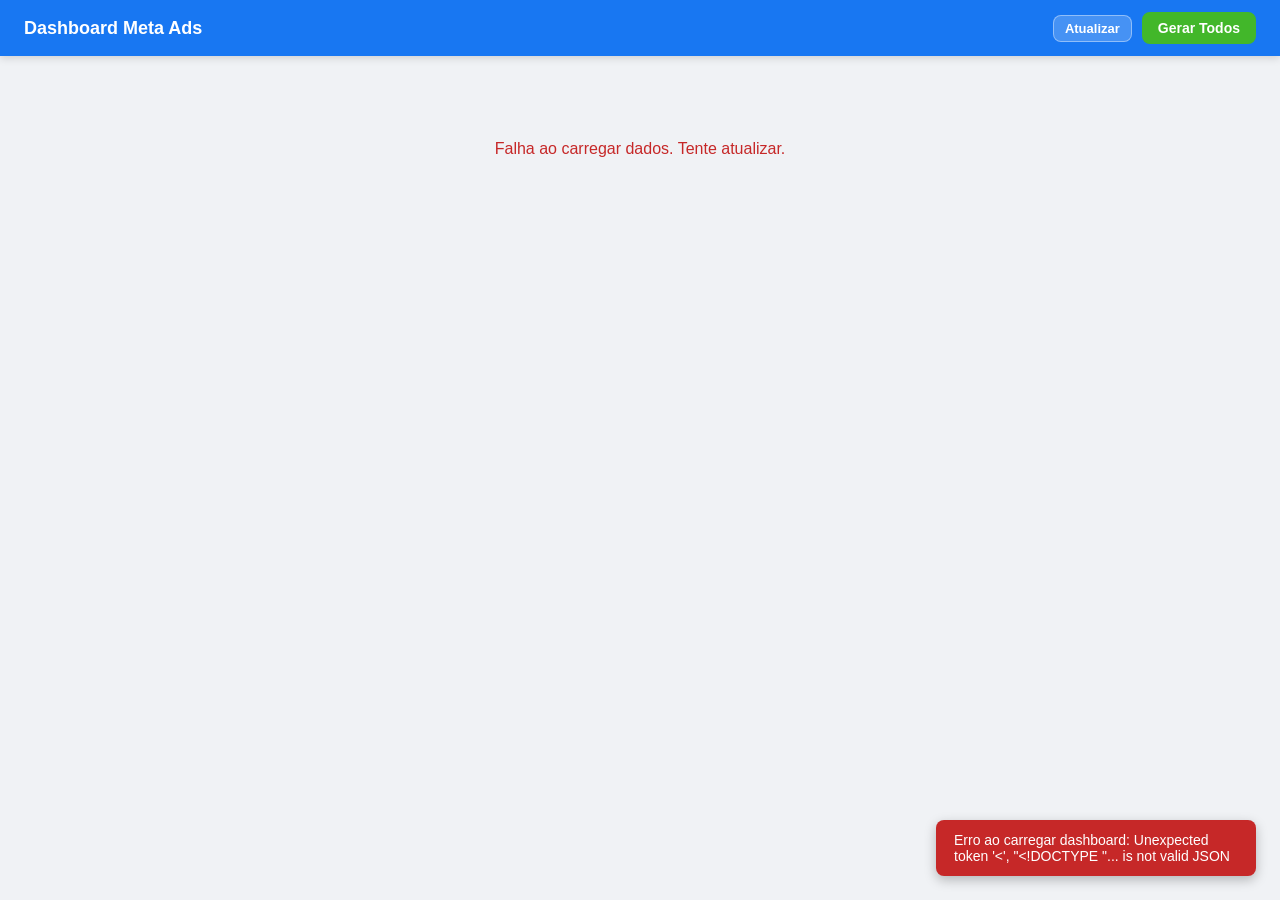
==== templates/index.html @ 82380cd3 "Add monitoring dashboard with client cards, balance tracking and weekly metrics Transforms the simpl" ====
<!DOCTYPE html>
<html lang="pt-BR">
<head>
  <meta charset="UTF-8">
  <meta name="viewport" content="width=device-width, initial-scale=1.0">
  <title>Dashboard — Relatórios Meta Ads</title>
  <style>
/* ===== Reset & Base ===== */
*, *::before, *::after { box-sizing: border-box; margin: 0; padding: 0; }
body {
  font-family: -apple-system, BlinkMacSystemFont, 'Segoe UI', Roboto, sans-serif;
  background: #F0F2F5;
  color: #1C1E21;
  min-height: 100vh;
}

/* ===== Navbar ===== */
.navbar {
  background: #1877F2;
  color: #fff;
  padding: 0 24px;
  height: 56px;
  display: flex;
  align-items: center;
  justify-content: space-between;
  position: sticky;
  top: 0;
  z-index: 100;
  box-shadow: 0 2px 8px rgba(0,0,0,.15);
}
.navbar .brand { font-size: 18px; font-weight: 700; }
.navbar-actions { display: flex; gap: 10px; align-items: center; }

/* ===== Buttons ===== */
.btn {
  display: inline-flex;
  align-items: center;
  gap: 7px;
  padding: 8px 16px;
  border-radius: 8px;
  font-size: 14px;
  font-weight: 600;
  cursor: pointer;
  border: none;
  transition: all .15s;
  text-decoration: none;
  white-space: nowrap;
}
.btn:disabled { opacity: .5; cursor: not-allowed; }
.btn-primary { background: #1877F2; color: #fff; }
.btn-primary:hover:not(:disabled) { background: #166FE5; }
.btn-success { background: #42B72A; color: #fff; }
.btn-success:hover:not(:disabled) { background: #36A420; }
.btn-outline { background: transparent; color: #1877F2; border: 1.5px solid #1877F2; }
.btn-outline:hover:not(:disabled) { background: #E7F0FD; }
.btn-white { background: rgba(255,255,255,.2); color: #fff; border: 1.5px solid rgba(255,255,255,.4); }
.btn-white:hover:not(:disabled) { background: rgba(255,255,255,.3); }
.btn-sm { padding: 5px 11px; font-size: 13px; }
.btn-block { width: 100%; justify-content: center; }

/* ===== Container ===== */
.container {
  max-width: 1400px;
  margin: 0 auto;
  padding: 24px 20px;
}

/* ===== Summary Bar ===== */
.summary-bar {
  display: flex;
  gap: 16px;
  margin-bottom: 24px;
  flex-wrap: wrap;
}
.summary-item {
  background: #fff;
  border-radius: 12px;
  padding: 16px 20px;
  box-shadow: 0 1px 4px rgba(0,0,0,.08);
  flex: 1;
  min-width: 180px;
}
.summary-item .label { font-size: 12px; color: #65676B; text-transform: uppercase; letter-spacing: .04em; font-weight: 600; }
.summary-item .value { font-size: 24px; font-weight: 700; margin-top: 4px; }
.summary-item .value.text-blue { color: #1877F2; }
.summary-item .value.text-red { color: #FA3E3E; }
.summary-item .value.text-green { color: #42B72A; }
.summary-item .value.text-orange { color: #F5A623; }

/* ===== Cards Grid ===== */
.cards-grid {
  display: grid;
  grid-template-columns: repeat(auto-fill, minmax(340px, 1fr));
  gap: 20px;
}

/* ===== Client Card ===== */
.client-card {
  background: #fff;
  border-radius: 12px;
  box-shadow: 0 1px 4px rgba(0,0,0,.1);
  overflow: hidden;
  transition: box-shadow .15s;
  display: flex;
  flex-direction: column;
}
.client-card:hover { box-shadow: 0 4px 16px rgba(0,0,0,.15); }
.client-card.border-danger { border-left: 4px solid #FA3E3E; }
.client-card.border-warning { border-left: 4px solid #F5A623; }
.client-card.border-healthy { border-left: 4px solid #42B72A; }
.client-card.border-postpaid { border-left: 4px solid #BEC3C9; }

.card-header {
  padding: 16px 18px 12px;
  display: flex;
  justify-content: space-between;
  align-items: flex-start;
  border-bottom: 1px solid #F0F2F5;
}
.card-header .client-name { font-size: 15px; font-weight: 700; }
.card-header .account-id { font-size: 11px; color: #65676B; font-family: monospace; margin-top: 2px; }
.badge {
  display: inline-block;
  padding: 3px 10px;
  border-radius: 20px;
  font-size: 11px;
  font-weight: 700;
  white-space: nowrap;
}
.badge-prepaid { background: #E7F0FD; color: #1877F2; }
.badge-postpaid { background: #F0F2F5; color: #65676B; }

/* ===== Balance Section ===== */
.card-balance {
  padding: 12px 18px;
  border-bottom: 1px solid #F0F2F5;
}
.balance-row {
  display: flex;
  justify-content: space-between;
  align-items: center;
  margin-bottom: 8px;
}
.balance-label { font-size: 12px; color: #65676B; }
.balance-value { font-size: 18px; font-weight: 700; }
.balance-value.healthy { color: #42B72A; }
.balance-value.warning { color: #F5A623; }
.balance-value.danger { color: #FA3E3E; }
.balance-value.postpaid { color: #65676B; }

.progress-bar-wrap {
  background: #E4E6EB;
  border-radius: 20px;
  height: 8px;
  overflow: hidden;
  margin-bottom: 6px;
}
.progress-bar-fill {
  height: 100%;
  border-radius: 20px;
  transition: width .4s ease;
}
.progress-bar-fill.healthy { background: #42B72A; }
.progress-bar-fill.warning { background: #F5A623; }
.progress-bar-fill.danger { background: #FA3E3E; }

.balance-details {
  display: flex;
  justify-content: space-between;
  font-size: 11px;
  color: #65676B;
}

/* ===== Weekly Section ===== */
.card-weekly {
  padding: 12px 18px;
  border-bottom: 1px solid #F0F2F5;
  flex: 1;
}
.card-weekly .section-label {
  font-size: 11px;
  color: #65676B;
  text-transform: uppercase;
  letter-spacing: .04em;
  font-weight: 600;
  margin-bottom: 8px;
}
.metrics-grid {
  display: grid;
  grid-template-columns: 1fr 1fr;
  gap: 6px 16px;
}
.metric-item { display: flex; flex-direction: column; }
.metric-item .metric-label { font-size: 11px; color: #65676B; }
.metric-item .metric-value { font-size: 14px; font-weight: 600; }

/* ===== Card Footer ===== */
.card-footer {
  padding: 12px 18px;
  display: flex;
  gap: 8px;
  align-items: center;
}
.card-footer .progress-info {
  flex: 1;
  font-size: 12px;
  color: #65676B;
}
.card-footer .progress-info.done { color: #2E7D32; font-weight: 600; }
.card-footer .progress-info.error { color: #C62828; font-weight: 600; }

/* ===== Loading ===== */
.loading-state {
  text-align: center;
  padding: 80px 20px;
  color: #65676B;
}
.loading-state .spinner {
  width: 40px;
  height: 40px;
  border: 4px solid #E4E6EB;
  border-top-color: #1877F2;
  border-radius: 50%;
  animation: spin .8s linear infinite;
  margin: 0 auto 16px;
}
@keyframes spin { to { transform: rotate(360deg); } }

/* ===== Skeleton ===== */
.skeleton-card {
  background: #fff;
  border-radius: 12px;
  padding: 18px;
  box-shadow: 0 1px 4px rgba(0,0,0,.08);
}
.skeleton-line {
  height: 14px;
  background: linear-gradient(90deg, #E4E6EB 25%, #F0F2F5 50%, #E4E6EB 75%);
  background-size: 200% 100%;
  animation: shimmer 1.5s infinite;
  border-radius: 4px;
  margin-bottom: 10px;
}
.skeleton-line.w60 { width: 60%; }
.skeleton-line.w40 { width: 40%; }
.skeleton-line.w80 { width: 80%; }
.skeleton-line.h24 { height: 24px; }
@keyframes shimmer { 0% { background-position: 200% 0; } 100% { background-position: -200% 0; } }

/* ===== Toast ===== */
#toast-container {
  position: fixed;
  bottom: 24px;
  right: 24px;
  z-index: 999;
  display: flex;
  flex-direction: column;
  gap: 8px;
}
.toast {
  background: #1C1E21;
  color: #fff;
  padding: 12px 18px;
  border-radius: 8px;
  font-size: 14px;
  box-shadow: 0 4px 12px rgba(0,0,0,.25);
  animation: slide-in .2s ease;
  max-width: 320px;
}
.toast.success { background: #2E7D32; }
.toast.error   { background: #C62828; }
@keyframes slide-in {
  from { transform: translateX(40px); opacity: 0; }
  to   { transform: translateX(0);    opacity: 1; }
}

/* ===== Error State ===== */
.error-banner {
  background: #FFF0F0;
  border: 1px solid #FFCDD2;
  color: #B71C1C;
  border-radius: 8px;
  padding: 14px 18px;
  margin-bottom: 20px;
  font-size: 14px;
}

/* ===== Responsive ===== */
@media (max-width: 768px) {
  .cards-grid { grid-template-columns: 1fr; }
  .summary-bar { flex-direction: column; }
  .navbar { padding: 0 16px; }
  .container { padding: 16px 12px; }
}
  </style>
</head>
<body>

  <!-- NAVBAR -->
  <nav class="navbar">
    <div class="brand">Dashboard Meta Ads</div>
    <div class="navbar-actions">
      <button class="btn btn-white btn-sm" id="btn-refresh" onclick="loadDashboard()">Atualizar</button>
      <button class="btn btn-success" id="btn-run-all" onclick="runAll()">Gerar Todos</button>
    </div>
  </nav>

  <div class="container">
    <!-- Error banner -->
    <div id="error-banner" class="error-banner" style="display:none"></div>

    <!-- Summary bar -->
    <div class="summary-bar" id="summary-bar" style="display:none">
      <div class="summary-item">
        <div class="label">Total de Contas</div>
        <div class="value text-blue" id="sum-total">0</div>
      </div>
      <div class="summary-item">
        <div class="label">Saldo Baixo</div>
        <div class="value text-red" id="sum-danger">0</div>
      </div>
      <div class="summary-item">
        <div class="label">Saldo OK</div>
        <div class="value text-green" id="sum-healthy">0</div>
      </div>
      <div class="summary-item">
        <div class="label">Gasto Semanal Total</div>
        <div class="value text-blue" id="sum-spend">R$ 0</div>
      </div>
    </div>

    <!-- Cards grid -->
    <div class="cards-grid" id="cards-grid">
      <!-- Skeleton loading -->
      <div class="skeleton-card"><div class="skeleton-line w60"></div><div class="skeleton-line w40"></div><div class="skeleton-line h24"></div><div class="skeleton-line w80"></div><div class="skeleton-line w60"></div></div>
      <div class="skeleton-card"><div class="skeleton-line w60"></div><div class="skeleton-line w40"></div><div class="skeleton-line h24"></div><div class="skeleton-line w80"></div><div class="skeleton-line w60"></div></div>
      <div class="skeleton-card"><div class="skeleton-line w60"></div><div class="skeleton-line w40"></div><div class="skeleton-line h24"></div><div class="skeleton-line w80"></div><div class="skeleton-line w60"></div></div>
      <div class="skeleton-card"><div class="skeleton-line w60"></div><div class="skeleton-line w40"></div><div class="skeleton-line h24"></div><div class="skeleton-line w80"></div><div class="skeleton-line w60"></div></div>
      <div class="skeleton-card"><div class="skeleton-line w60"></div><div class="skeleton-line w40"></div><div class="skeleton-line h24"></div><div class="skeleton-line w80"></div><div class="skeleton-line w60"></div></div>
      <div class="skeleton-card"><div class="skeleton-line w60"></div><div class="skeleton-line w40"></div><div class="skeleton-line h24"></div><div class="skeleton-line w80"></div><div class="skeleton-line w60"></div></div>
    </div>
  </div>

  <div id="toast-container"></div>

  <script>
var BASE = window.location.pathname.replace(/\/$/, '');
var pollingIntervals = {};
var dashboardData = [];

function formatCurrency(val) {
  if (val === null || val === undefined) return '—';
  return 'R$ ' + Number(val).toLocaleString('pt-BR', {minimumFractionDigits: 2, maximumFractionDigits: 2});
}

function formatNumber(val) {
  if (!val) return '0';
  return Number(val).toLocaleString('pt-BR');
}

function showToast(message, type) {
  var c = document.getElementById("toast-container");
  var t = document.createElement("div");
  t.className = "toast " + (type || "info");
  t.textContent = message;
  c.appendChild(t);
  setTimeout(function() { t.remove(); }, 4000);
}

function renderCard(acc) {
  var borderClass = 'border-' + (acc.balance_status || 'postpaid');
  var badgeClass = acc.is_prepaid ? 'badge-prepaid' : 'badge-postpaid';
  var badgeText = acc.payment_label || (acc.is_prepaid ? 'Pré-pago' : 'Pós-pago');

  // Balance section
  var balanceHtml = '';
  if (acc.is_prepaid && acc.balance !== null) {
    var statusClass = acc.balance_status || 'healthy';
    var pct = acc.budget > 0 ? Math.min(100, Math.round((acc.balance / acc.budget) * 100)) : 0;
    balanceHtml =
      '<div class="card-balance">' +
        '<div class="balance-row">' +
          '<span class="balance-label">Saldo Atual</span>' +
          '<span class="balance-value ' + statusClass + '">' + formatCurrency(acc.balance) + '</span>' +
        '</div>' +
        '<div class="progress-bar-wrap">' +
          '<div class="progress-bar-fill ' + statusClass + '" style="width:' + pct + '%"></div>' +
        '</div>' +
        '<div class="balance-details">' +
          '<span>Alerta: ' + formatCurrency(acc.threshold) + '</span>' +
          '<span>Orçamento: ' + formatCurrency(acc.budget) + '/mês</span>' +
        '</div>' +
      '</div>';
  } else {
    balanceHtml =
      '<div class="card-balance">' +
        '<div class="balance-row">' +
          '<span class="balance-label">Saldo</span>' +
          '<span class="balance-value postpaid">Pós-pago</span>' +
        '</div>' +
        (acc.budget > 0 ?
          '<div class="balance-details"><span>Orçamento: ' + formatCurrency(acc.budget) + '/mês</span></div>' : '') +
      '</div>';
  }

  // Weekly metrics
  var w = acc.weekly || {};
  var weeklyHtml =
    '<div class="card-weekly">' +
      '<div class="section-label">Últimos 7 dias</div>' +
      '<div class="metrics-grid">' +
        '<div class="metric-item"><span class="metric-label">Gasto</span><span class="metric-value">' + formatCurrency(w.spend) + '</span></div>' +
        '<div class="metric-item"><span class="metric-label">Impressões</span><span class="metric-value">' + formatNumber(w.impressions) + '</span></div>' +
        (w.result_label ?
          '<div class="metric-item"><span class="metric-label">' + w.result_label + '</span><span class="metric-value">' + formatNumber(w.results) + '</span></div>' +
          '<div class="metric-item"><span class="metric-label">Custo/' + w.result_label.replace(/s$/, '') + '</span><span class="metric-value">' + formatCurrency(w.cost_per_result) + '</span></div>'
        : '') +
      '</div>' +
    '</div>';

  // Error state
  if (acc.error) {
    balanceHtml = '<div class="card-balance"><div class="balance-row"><span class="balance-label" style="color:#C62828">Erro ao carregar dados</span></div></div>';
    weeklyHtml = '';
  }

  return '<div class="client-card ' + borderClass + '" data-account-id="' + acc.account_id + '">' +
    '<div class="card-header">' +
      '<div><div class="client-name">' + acc.client_name + '</div><div class="account-id">' + acc.account_id + '</div></div>' +
      '<span class="badge ' + badgeClass + '">' + badgeText + '</span>' +
    '</div>' +
    balanceHtml +
    weeklyHtml +
    '<div class="card-footer">' +
      '<div class="progress-info" id="progress-' + acc.account_id + '"></div>' +
      '<button class="btn btn-primary btn-sm" id="btn-' + acc.account_id + '" onclick="runAccount(\'' + acc.account_id + '\')">Enviar</button>' +
    '</div>' +
  '</div>';
}

function renderDashboard(accounts) {
  dashboardData = accounts;
  var grid = document.getElementById('cards-grid');
  var summaryBar = document.getElementById('summary-bar');

  if (!accounts || accounts.length === 0) {
    grid.innerHTML = '<div style="grid-column:1/-1;text-align:center;padding:60px;color:#65676B;">Nenhuma conta encontrada.</div>';
    summaryBar.style.display = 'none';
    return;
  }

  // Summary counts
  var totalSpend = 0;
  var dangerCount = 0;
  var healthyCount = 0;

  accounts.forEach(function(acc) {
    var w = acc.weekly || {};
    totalSpend += (w.spend || 0);
    if (acc.balance_status === 'danger') dangerCount++;
    if (acc.balance_status === 'healthy') healthyCount++;
  });

  document.getElementById('sum-total').textContent = accounts.length;
  document.getElementById('sum-danger').textContent = dangerCount;
  document.getElementById('sum-healthy').textContent = healthyCount;
  document.getElementById('sum-spend').textContent = formatCurrency(totalSpend);
  summaryBar.style.display = 'flex';

  // Render cards
  var html = '';
  accounts.forEach(function(acc) { html += renderCard(acc); });
  grid.innerHTML = html;
}

function loadDashboard() {
  var btn = document.getElementById('btn-refresh');
  if (btn) btn.disabled = true;

  // Show skeleton
  var grid = document.getElementById('cards-grid');
  var skeletonHtml = '';
  for (var i = 0; i < 6; i++) {
    skeletonHtml += '<div class="skeleton-card"><div class="skeleton-line w60"></div><div class="skeleton-line w40"></div><div class="skeleton-line h24"></div><div class="skeleton-line w80"></div><div class="skeleton-line w60"></div></div>';
  }
  grid.innerHTML = skeletonHtml;

  fetch(BASE + '/api/dashboard')
    .then(function(r) { return r.json(); })
    .then(function(data) {
      if (data.error) {
        document.getElementById('error-banner').textContent = 'Erro: ' + data.error;
        document.getElementById('error-banner').style.display = 'block';
        grid.innerHTML = '';
      } else {
        document.getElementById('error-banner').style.display = 'none';
        renderDashboard(data.accounts);
      }
      if (btn) btn.disabled = false;
    })
    .catch(function(e) {
      showToast('Erro ao carregar dashboard: ' + e.message, 'error');
      grid.innerHTML = '<div style="grid-column:1/-1;text-align:center;padding:60px;color:#C62828;">Falha ao carregar dados. Tente atualizar.</div>';
      if (btn) btn.disabled = false;
    });
}

function updateCardProgress(accountId, jobId, progress) {
  var info = document.getElementById('progress-' + accountId);
  var runBtn = document.getElementById('btn-' + accountId);
  if (!info) return;

  if (progress.status === 'done') {
    info.className = 'progress-info done';
    info.textContent = 'Enviado!';
    if (runBtn) runBtn.disabled = false;
    stopPolling(jobId);
    showToast('Relatório de ' + (progress.client_name || accountId) + ' enviado!', 'success');
  } else if (progress.status === 'error') {
    info.className = 'progress-info error';
    info.textContent = 'Erro: ' + (progress.error_message || 'desconhecido');
    if (runBtn) runBtn.disabled = false;
    stopPolling(jobId);
    showToast('Erro em ' + (progress.client_name || accountId), 'error');
  } else {
    info.className = 'progress-info';
    info.textContent = progress.current_step || 'Processando...';
    if (runBtn) runBtn.disabled = true;
  }
}

function startPolling(accountId, jobId) {
  if (pollingIntervals[jobId]) return;
  pollingIntervals[jobId] = setInterval(function() {
    fetch(BASE + '/progress/' + jobId)
      .then(function(r) { return r.json(); })
      .then(function(data) { updateCardProgress(accountId, jobId, data); })
      .catch(function(e) { console.error('Polling error:', e); });
  }, 2000);
}

function stopPolling(jobId) {
  clearInterval(pollingIntervals[jobId]);
  delete pollingIntervals[jobId];
}

function runAccount(accountId) {
  var runBtn = document.getElementById('btn-' + accountId);
  var info = document.getElementById('progress-' + accountId);
  if (runBtn) runBtn.disabled = true;
  if (info) { info.className = 'progress-info'; info.textContent = 'Iniciando...'; }

  fetch(BASE + '/run/' + accountId, { method: 'POST' })
    .then(function(r) { return r.json(); })
    .then(function(data) {
      if (data.error) {
        showToast('Erro: ' + data.error, 'error');
        if (runBtn) runBtn.disabled = false;
        if (info) { info.className = 'progress-info error'; info.textContent = data.error; }
        return;
      }
      startPolling(accountId, data.job_id);
    })
    .catch(function(e) {
      showToast('Falha: ' + e.message, 'error');
      if (runBtn) runBtn.disabled = false;
    });
}

function runAll() {
  var btn = document.getElementById('btn-run-all');
  if (btn) btn.disabled = true;

  fetch(BASE + '/run/all', { method: 'POST' })
    .then(function(r) { return r.json(); })
    .then(function(data) {
      if (data.error) {
        showToast('Erro: ' + data.error, 'error');
        if (btn) btn.disabled = false;
        return;
      }
      showToast(data.job_ids.length + ' envios iniciados!', 'success');
      data.job_ids.forEach(function(jobId) {
        var parts = jobId.split('_');
        var tsIdx = -1;
        for (var i = parts.length - 1; i >= 0; i--) {
          if (/^\d{10,}$/.test(parts[i])) { tsIdx = i; break; }
        }
        var accountId = parts.slice(0, tsIdx).join('_');
        startPolling(accountId, jobId);
      });
      if (btn) btn.disabled = false;
    })
    .catch(function(e) {
      showToast('Falha: ' + e.message, 'error');
      if (btn) btn.disabled = false;
    });
}

// Load on page load
loadDashboard();
  </script>
</body>
</html>
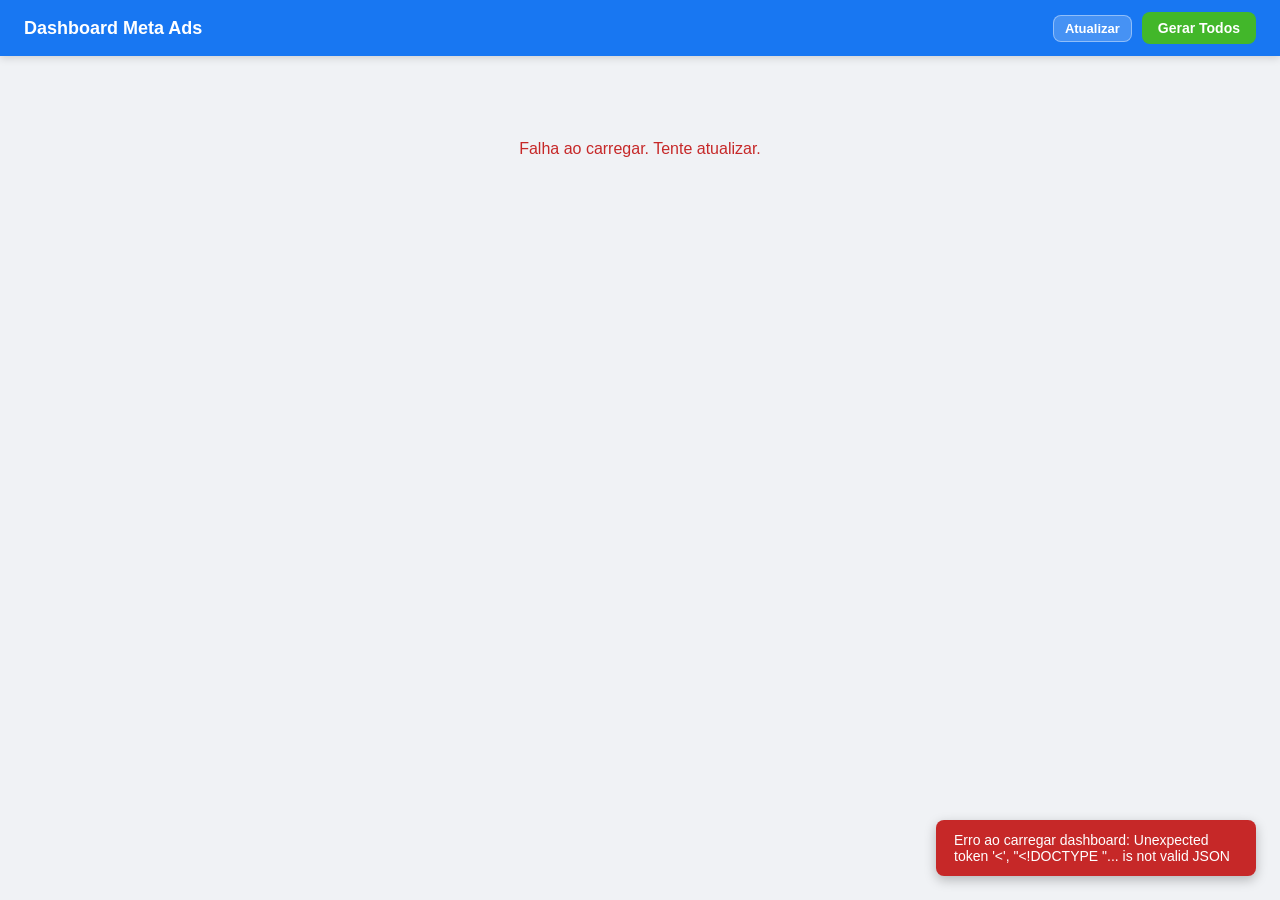
==== commit 73b10df2: "Expand dashboard with per-campaign metrics and horizontal card layout - Update detect_campaign_type(" ====
--- a/templates/index.html
+++ b/templates/index.html
@@ -35,7 +35,7 @@
 .btn {
   display: inline-flex;
   align-items: center;
-  gap: 7px;
+  gap: 6px;
   padding: 8px 16px;
   border-radius: 8px;
   font-size: 14px;
@@ -49,14 +49,13 @@
 .btn:disabled { opacity: .5; cursor: not-allowed; }
 .btn-primary { background: #1877F2; color: #fff; }
 .btn-primary:hover:not(:disabled) { background: #166FE5; }
+.btn-secondary { background: #E4E6EB; color: #1C1E21; text-decoration: none; }
+.btn-secondary:hover { background: #D8DADF; }
 .btn-success { background: #42B72A; color: #fff; }
 .btn-success:hover:not(:disabled) { background: #36A420; }
-.btn-outline { background: transparent; color: #1877F2; border: 1.5px solid #1877F2; }
-.btn-outline:hover:not(:disabled) { background: #E7F0FD; }
 .btn-white { background: rgba(255,255,255,.2); color: #fff; border: 1.5px solid rgba(255,255,255,.4); }
 .btn-white:hover:not(:disabled) { background: rgba(255,255,255,.3); }
 .btn-sm { padding: 5px 11px; font-size: 13px; }
-.btn-block { width: 100%; justify-content: center; }
 
 /* ===== Container ===== */
 .container {
@@ -75,23 +74,23 @@
 .summary-item {
   background: #fff;
   border-radius: 12px;
-  padding: 16px 20px;
+  padding: 14px 20px;
   box-shadow: 0 1px 4px rgba(0,0,0,.08);
   flex: 1;
-  min-width: 180px;
-}
-.summary-item .label { font-size: 12px; color: #65676B; text-transform: uppercase; letter-spacing: .04em; font-weight: 600; }
-.summary-item .value { font-size: 24px; font-weight: 700; margin-top: 4px; }
-.summary-item .value.text-blue { color: #1877F2; }
-.summary-item .value.text-red { color: #FA3E3E; }
-.summary-item .value.text-green { color: #42B72A; }
-.summary-item .value.text-orange { color: #F5A623; }
-
-/* ===== Cards Grid ===== */
-.cards-grid {
-  display: grid;
-  grid-template-columns: repeat(auto-fill, minmax(340px, 1fr));
-  gap: 20px;
+  min-width: 160px;
+}
+.summary-item .label { font-size: 11px; color: #65676B; text-transform: uppercase; letter-spacing: .04em; font-weight: 600; }
+.summary-item .value { font-size: 22px; font-weight: 700; margin-top: 4px; }
+.text-blue { color: #1877F2; }
+.text-red { color: #FA3E3E; }
+.text-green { color: #42B72A; }
+.text-orange { color: #F5A623; }
+
+/* ===== Cards List (horizontal stacked) ===== */
+.cards-list {
+  display: flex;
+  flex-direction: column;
+  gap: 16px;
 }
 
 /* ===== Client Card ===== */
@@ -100,141 +99,197 @@
   border-radius: 12px;
   box-shadow: 0 1px 4px rgba(0,0,0,.1);
   overflow: hidden;
+  display: flex;
+  flex-direction: row;
   transition: box-shadow .15s;
-  display: flex;
-  flex-direction: column;
-}
-.client-card:hover { box-shadow: 0 4px 16px rgba(0,0,0,.15); }
-.client-card.border-danger { border-left: 4px solid #FA3E3E; }
+}
+.client-card:hover { box-shadow: 0 3px 14px rgba(0,0,0,.13); }
+.client-card.border-danger  { border-left: 4px solid #FA3E3E; }
 .client-card.border-warning { border-left: 4px solid #F5A623; }
 .client-card.border-healthy { border-left: 4px solid #42B72A; }
 .client-card.border-postpaid { border-left: 4px solid #BEC3C9; }
 
-.card-header {
-  padding: 16px 18px 12px;
-  display: flex;
-  justify-content: space-between;
-  align-items: flex-start;
-  border-bottom: 1px solid #F0F2F5;
-}
-.card-header .client-name { font-size: 15px; font-weight: 700; }
-.card-header .account-id { font-size: 11px; color: #65676B; font-family: monospace; margin-top: 2px; }
+/* ===== Left Panel ===== */
+.card-left {
+  width: 270px;
+  min-width: 270px;
+  border-right: 1px solid #F0F2F5;
+  display: flex;
+  flex-direction: column;
+  padding: 16px;
+  gap: 12px;
+}
+.client-name { font-size: 15px; font-weight: 700; line-height: 1.3; }
+.account-id  { font-size: 11px; color: #65676B; font-family: monospace; margin-top: 2px; }
+
 .badge {
   display: inline-block;
-  padding: 3px 10px;
+  padding: 2px 9px;
   border-radius: 20px;
   font-size: 11px;
   font-weight: 700;
   white-space: nowrap;
 }
-.badge-prepaid { background: #E7F0FD; color: #1877F2; }
+.badge-prepaid  { background: #E7F0FD; color: #1877F2; }
 .badge-postpaid { background: #F0F2F5; color: #65676B; }
 
-/* ===== Balance Section ===== */
-.card-balance {
-  padding: 12px 18px;
-  border-bottom: 1px solid #F0F2F5;
-}
+.balance-block {}
 .balance-row {
   display: flex;
   justify-content: space-between;
   align-items: center;
-  margin-bottom: 8px;
+  margin-bottom: 6px;
 }
 .balance-label { font-size: 12px; color: #65676B; }
-.balance-value { font-size: 18px; font-weight: 700; }
-.balance-value.healthy { color: #42B72A; }
-.balance-value.warning { color: #F5A623; }
-.balance-value.danger { color: #FA3E3E; }
+.balance-value { font-size: 17px; font-weight: 700; }
+.balance-value.healthy  { color: #42B72A; }
+.balance-value.warning  { color: #F5A623; }
+.balance-value.danger   { color: #FA3E3E; }
 .balance-value.postpaid { color: #65676B; }
 
-.progress-bar-wrap {
-  background: #E4E6EB;
-  border-radius: 20px;
+.progress-bar-wrap { background: #E4E6EB; border-radius: 20px; height: 7px; overflow: hidden; margin-bottom: 5px; }
+.progress-bar-fill { height: 100%; border-radius: 20px; transition: width .4s ease; }
+.progress-bar-fill.healthy  { background: #42B72A; }
+.progress-bar-fill.warning  { background: #F5A623; }
+.progress-bar-fill.danger   { background: #FA3E3E; }
+
+.balance-details { display: flex; justify-content: space-between; font-size: 11px; color: #65676B; }
+
+.card-actions {
+  display: flex;
+  gap: 8px;
+  align-items: center;
+  margin-top: auto;
+}
+.progress-info {
+  font-size: 12px;
+  color: #65676B;
+  min-height: 16px;
+}
+.progress-info.done  { color: #2E7D32; font-weight: 600; }
+.progress-info.error { color: #C62828; font-weight: 600; }
+
+/* ===== Right Panel ===== */
+.card-right {
+  flex: 1;
+  min-width: 0;
+  display: flex;
+  flex-direction: column;
+}
+
+.card-right-header {
+  display: flex;
+  align-items: center;
+  justify-content: space-between;
+  padding: 12px 16px;
+  border-bottom: 1px solid #F0F2F5;
+  gap: 12px;
+}
+.period-label { font-size: 12px; color: #65676B; font-weight: 600; }
+.period-select {
+  padding: 4px 10px;
+  border: 1px solid #CED0D4;
+  border-radius: 6px;
+  font-size: 13px;
+  background: #fff;
+  cursor: pointer;
+  color: #1C1E21;
+}
+.period-select:focus { outline: none; border-color: #1877F2; }
+
+/* ===== Campaign Groups ===== */
+.campaigns-container { padding: 8px 0; flex: 1; }
+
+.campaign-type-group { padding: 8px 16px; }
+.campaign-type-group + .campaign-type-group { border-top: 1px solid #F0F2F5; }
+
+.type-header {
+  display: flex;
+  align-items: center;
+  gap: 6px;
+  margin-bottom: 6px;
+}
+.type-dot {
+  width: 8px;
   height: 8px;
-  overflow: hidden;
-  margin-bottom: 6px;
-}
-.progress-bar-fill {
-  height: 100%;
-  border-radius: 20px;
-  transition: width .4s ease;
-}
-.progress-bar-fill.healthy { background: #42B72A; }
-.progress-bar-fill.warning { background: #F5A623; }
-.progress-bar-fill.danger { background: #FA3E3E; }
-
-.balance-details {
-  display: flex;
-  justify-content: space-between;
+  border-radius: 50%;
+  flex-shrink: 0;
+}
+.type-dot.MSG       { background: #1877F2; }
+.type-dot.IG        { background: #8B5CF6; }
+.type-dot.SITE      { background: #0EA5E9; }
+.type-dot.ECOMMERCE { background: #F97316; }
+.type-dot.LEAD      { background: #42B72A; }
+.type-dot.OTHER     { background: #BEC3C9; }
+
+.type-label-text {
   font-size: 11px;
-  color: #65676B;
-}
-
-/* ===== Weekly Section ===== */
-.card-weekly {
-  padding: 12px 18px;
-  border-bottom: 1px solid #F0F2F5;
-  flex: 1;
-}
-.card-weekly .section-label {
-  font-size: 11px;
-  color: #65676B;
+  font-weight: 700;
   text-transform: uppercase;
   letter-spacing: .04em;
-  font-weight: 600;
-  margin-bottom: 8px;
-}
-.metrics-grid {
+  color: #65676B;
+}
+
+.campaign-row {
   display: grid;
-  grid-template-columns: 1fr 1fr;
-  gap: 6px 16px;
-}
-.metric-item { display: flex; flex-direction: column; }
-.metric-item .metric-label { font-size: 11px; color: #65676B; }
-.metric-item .metric-value { font-size: 14px; font-weight: 600; }
-
-/* ===== Card Footer ===== */
-.card-footer {
-  padding: 12px 18px;
-  display: flex;
+  grid-template-columns: 1fr 110px 130px 110px;
   gap: 8px;
   align-items: center;
-}
-.card-footer .progress-info {
-  flex: 1;
-  font-size: 12px;
+  padding: 5px 0;
+  font-size: 13px;
+}
+.campaign-row + .campaign-row { border-top: 1px dashed #F0F2F5; }
+
+.camp-name {
+  color: #1C1E21;
+  white-space: nowrap;
+  overflow: hidden;
+  text-overflow: ellipsis;
+}
+.camp-metric {
+  text-align: right;
+  color: #1C1E21;
+}
+.camp-metric .num { font-weight: 600; }
+.camp-metric .lbl { font-size: 11px; color: #65676B; display: block; }
+.camp-spend { text-align: right; font-weight: 600; color: #1C1E21; }
+
+/* ===== Campaign loading states ===== */
+.campaigns-loading {
+  padding: 20px 16px;
   color: #65676B;
-}
-.card-footer .progress-info.done { color: #2E7D32; font-weight: 600; }
-.card-footer .progress-info.error { color: #C62828; font-weight: 600; }
-
-/* ===== Loading ===== */
-.loading-state {
-  text-align: center;
-  padding: 80px 20px;
-  color: #65676B;
-}
-.loading-state .spinner {
-  width: 40px;
-  height: 40px;
-  border: 4px solid #E4E6EB;
+  font-size: 13px;
+  display: flex;
+  align-items: center;
+  gap: 8px;
+}
+.mini-spinner {
+  width: 16px; height: 16px;
+  border: 2px solid #E4E6EB;
   border-top-color: #1877F2;
   border-radius: 50%;
-  animation: spin .8s linear infinite;
-  margin: 0 auto 16px;
+  animation: spin .7s linear infinite;
+  flex-shrink: 0;
 }
 @keyframes spin { to { transform: rotate(360deg); } }
+
+.campaigns-empty {
+  padding: 20px 16px;
+  color: #65676B;
+  font-size: 13px;
+  font-style: italic;
+}
 
 /* ===== Skeleton ===== */
 .skeleton-card {
   background: #fff;
   border-radius: 12px;
-  padding: 18px;
+  padding: 20px;
   box-shadow: 0 1px 4px rgba(0,0,0,.08);
+  height: 120px;
 }
 .skeleton-line {
-  height: 14px;
+  height: 13px;
   background: linear-gradient(90deg, #E4E6EB 25%, #F0F2F5 50%, #E4E6EB 75%);
   background-size: 200% 100%;
   animation: shimmer 1.5s infinite;
@@ -244,59 +299,48 @@
 .skeleton-line.w60 { width: 60%; }
 .skeleton-line.w40 { width: 40%; }
 .skeleton-line.w80 { width: 80%; }
-.skeleton-line.h24 { height: 24px; }
+.skeleton-line.h20 { height: 20px; }
 @keyframes shimmer { 0% { background-position: 200% 0; } 100% { background-position: -200% 0; } }
 
 /* ===== Toast ===== */
 #toast-container {
-  position: fixed;
-  bottom: 24px;
-  right: 24px;
-  z-index: 999;
-  display: flex;
-  flex-direction: column;
-  gap: 8px;
+  position: fixed; bottom: 24px; right: 24px; z-index: 999;
+  display: flex; flex-direction: column; gap: 8px;
 }
 .toast {
-  background: #1C1E21;
-  color: #fff;
-  padding: 12px 18px;
-  border-radius: 8px;
-  font-size: 14px;
+  background: #1C1E21; color: #fff;
+  padding: 12px 18px; border-radius: 8px; font-size: 14px;
   box-shadow: 0 4px 12px rgba(0,0,0,.25);
-  animation: slide-in .2s ease;
-  max-width: 320px;
+  animation: slide-in .2s ease; max-width: 320px;
 }
 .toast.success { background: #2E7D32; }
 .toast.error   { background: #C62828; }
-@keyframes slide-in {
-  from { transform: translateX(40px); opacity: 0; }
-  to   { transform: translateX(0);    opacity: 1; }
-}
-
-/* ===== Error State ===== */
+@keyframes slide-in { from { transform: translateX(40px); opacity: 0; } to { transform: translateX(0); opacity: 1; } }
+
+/* ===== Error Banner ===== */
 .error-banner {
-  background: #FFF0F0;
-  border: 1px solid #FFCDD2;
-  color: #B71C1C;
-  border-radius: 8px;
-  padding: 14px 18px;
-  margin-bottom: 20px;
-  font-size: 14px;
+  background: #FFF0F0; border: 1px solid #FFCDD2; color: #B71C1C;
+  border-radius: 8px; padding: 14px 18px; margin-bottom: 20px; font-size: 14px;
 }
 
 /* ===== Responsive ===== */
-@media (max-width: 768px) {
-  .cards-grid { grid-template-columns: 1fr; }
+@media (max-width: 900px) {
+  .client-card { flex-direction: column; }
+  .card-left { width: 100%; min-width: 0; border-right: none; border-bottom: 1px solid #F0F2F5; }
+  .campaign-row { grid-template-columns: 1fr 90px 100px; }
+  .camp-spend { display: none; }
+}
+@media (max-width: 600px) {
   .summary-bar { flex-direction: column; }
-  .navbar { padding: 0 16px; }
-  .container { padding: 16px 12px; }
+  .navbar { padding: 0 14px; }
+  .container { padding: 14px 10px; }
+  .campaign-row { grid-template-columns: 1fr 90px; }
+  .camp-metric:last-of-type { display: none; }
 }
   </style>
 </head>
 <body>
 
-  <!-- NAVBAR -->
   <nav class="navbar">
     <div class="brand">Dashboard Meta Ads</div>
     <div class="navbar-actions">
@@ -306,10 +350,8 @@
   </nav>
 
   <div class="container">
-    <!-- Error banner -->
     <div id="error-banner" class="error-banner" style="display:none"></div>
 
-    <!-- Summary bar -->
     <div class="summary-bar" id="summary-bar" style="display:none">
       <div class="summary-item">
         <div class="label">Total de Contas</div>
@@ -329,15 +371,10 @@
       </div>
     </div>
 
-    <!-- Cards grid -->
-    <div class="cards-grid" id="cards-grid">
-      <!-- Skeleton loading -->
-      <div class="skeleton-card"><div class="skeleton-line w60"></div><div class="skeleton-line w40"></div><div class="skeleton-line h24"></div><div class="skeleton-line w80"></div><div class="skeleton-line w60"></div></div>
-      <div class="skeleton-card"><div class="skeleton-line w60"></div><div class="skeleton-line w40"></div><div class="skeleton-line h24"></div><div class="skeleton-line w80"></div><div class="skeleton-line w60"></div></div>
-      <div class="skeleton-card"><div class="skeleton-line w60"></div><div class="skeleton-line w40"></div><div class="skeleton-line h24"></div><div class="skeleton-line w80"></div><div class="skeleton-line w60"></div></div>
-      <div class="skeleton-card"><div class="skeleton-line w60"></div><div class="skeleton-line w40"></div><div class="skeleton-line h24"></div><div class="skeleton-line w80"></div><div class="skeleton-line w60"></div></div>
-      <div class="skeleton-card"><div class="skeleton-line w60"></div><div class="skeleton-line w40"></div><div class="skeleton-line h24"></div><div class="skeleton-line w80"></div><div class="skeleton-line w60"></div></div>
-      <div class="skeleton-card"><div class="skeleton-line w60"></div><div class="skeleton-line w40"></div><div class="skeleton-line h24"></div><div class="skeleton-line w80"></div><div class="skeleton-line w60"></div></div>
+    <div class="cards-list" id="cards-list">
+      <div class="skeleton-card"><div class="skeleton-line w60 h20"></div><div class="skeleton-line w40"></div><div class="skeleton-line w80"></div></div>
+      <div class="skeleton-card"><div class="skeleton-line w60 h20"></div><div class="skeleton-line w40"></div><div class="skeleton-line w80"></div></div>
+      <div class="skeleton-card"><div class="skeleton-line w60 h20"></div><div class="skeleton-line w40"></div><div class="skeleton-line w80"></div></div>
     </div>
   </div>
 
@@ -348,142 +385,235 @@
 var pollingIntervals = {};
 var dashboardData = [];
 
-function formatCurrency(val) {
+// ─── Formatadores ───────────────────────────────────────────
+function fmtCur(val) {
   if (val === null || val === undefined) return '—';
   return 'R$ ' + Number(val).toLocaleString('pt-BR', {minimumFractionDigits: 2, maximumFractionDigits: 2});
 }
-
-function formatNumber(val) {
+function fmtNum(val) {
   if (!val) return '0';
   return Number(val).toLocaleString('pt-BR');
 }
 
-function showToast(message, type) {
-  var c = document.getElementById("toast-container");
-  var t = document.createElement("div");
-  t.className = "toast " + (type || "info");
-  t.textContent = message;
+// ─── Toast ──────────────────────────────────────────────────
+function showToast(msg, type) {
+  var c = document.getElementById('toast-container');
+  var t = document.createElement('div');
+  t.className = 'toast ' + (type || '');
+  t.textContent = msg;
   c.appendChild(t);
   setTimeout(function() { t.remove(); }, 4000);
 }
 
-function renderCard(acc) {
-  var borderClass = 'border-' + (acc.balance_status || 'postpaid');
+// ─── Renderiza left panel (info + saldo + botões) ────────────
+function renderCardLeft(acc) {
   var badgeClass = acc.is_prepaid ? 'badge-prepaid' : 'badge-postpaid';
-  var badgeText = acc.payment_label || (acc.is_prepaid ? 'Pré-pago' : 'Pós-pago');
-
-  // Balance section
+  var badgeText  = acc.is_prepaid ? 'Pré-pago' : 'Pós-pago';
+
   var balanceHtml = '';
   if (acc.is_prepaid && acc.balance !== null) {
-    var statusClass = acc.balance_status || 'healthy';
+    var sc = acc.balance_status || 'healthy';
     var pct = acc.budget > 0 ? Math.min(100, Math.round((acc.balance / acc.budget) * 100)) : 0;
     balanceHtml =
-      '<div class="card-balance">' +
+      '<div class="balance-block">' +
         '<div class="balance-row">' +
-          '<span class="balance-label">Saldo Atual</span>' +
-          '<span class="balance-value ' + statusClass + '">' + formatCurrency(acc.balance) + '</span>' +
+          '<span class="balance-label">Saldo atual</span>' +
+          '<span class="balance-value ' + sc + '">' + fmtCur(acc.balance) + '</span>' +
         '</div>' +
-        '<div class="progress-bar-wrap">' +
-          '<div class="progress-bar-fill ' + statusClass + '" style="width:' + pct + '%"></div>' +
-        '</div>' +
+        '<div class="progress-bar-wrap"><div class="progress-bar-fill ' + sc + '" style="width:' + pct + '%"></div></div>' +
         '<div class="balance-details">' +
-          '<span>Alerta: ' + formatCurrency(acc.threshold) + '</span>' +
-          '<span>Orçamento: ' + formatCurrency(acc.budget) + '/mês</span>' +
+          '<span>Alerta: ' + fmtCur(acc.threshold) + '</span>' +
+          '<span>Orç: ' + fmtCur(acc.budget) + '/mês</span>' +
         '</div>' +
       '</div>';
   } else {
     balanceHtml =
-      '<div class="card-balance">' +
+      '<div class="balance-block">' +
         '<div class="balance-row">' +
           '<span class="balance-label">Saldo</span>' +
           '<span class="balance-value postpaid">Pós-pago</span>' +
         '</div>' +
-        (acc.budget > 0 ?
-          '<div class="balance-details"><span>Orçamento: ' + formatCurrency(acc.budget) + '/mês</span></div>' : '') +
+        (acc.budget > 0 ? '<div class="balance-details"><span>Orç: ' + fmtCur(acc.budget) + '/mês</span></div>' : '') +
       '</div>';
   }
 
-  // Weekly metrics
-  var w = acc.weekly || {};
-  var weeklyHtml =
-    '<div class="card-weekly">' +
-      '<div class="section-label">Últimos 7 dias</div>' +
-      '<div class="metrics-grid">' +
-        '<div class="metric-item"><span class="metric-label">Gasto</span><span class="metric-value">' + formatCurrency(w.spend) + '</span></div>' +
-        '<div class="metric-item"><span class="metric-label">Impressões</span><span class="metric-value">' + formatNumber(w.impressions) + '</span></div>' +
-        (w.result_label ?
-          '<div class="metric-item"><span class="metric-label">' + w.result_label + '</span><span class="metric-value">' + formatNumber(w.results) + '</span></div>' +
-          '<div class="metric-item"><span class="metric-label">Custo/' + w.result_label.replace(/s$/, '') + '</span><span class="metric-value">' + formatCurrency(w.cost_per_result) + '</span></div>'
-        : '') +
-      '</div>' +
-    '</div>';
-
-  // Error state
-  if (acc.error) {
-    balanceHtml = '<div class="card-balance"><div class="balance-row"><span class="balance-label" style="color:#C62828">Erro ao carregar dados</span></div></div>';
-    weeklyHtml = '';
-  }
-
-  return '<div class="client-card ' + borderClass + '" data-account-id="' + acc.account_id + '">' +
-    '<div class="card-header">' +
-      '<div><div class="client-name">' + acc.client_name + '</div><div class="account-id">' + acc.account_id + '</div></div>' +
-      '<span class="badge ' + badgeClass + '">' + badgeText + '</span>' +
+  var adsUrl = 'https://adsmanager.facebook.com/adsmanager/manage/campaigns?act=' +
+    acc.account_id.replace('act_', '') + '&business_id=3007766306108936';
+
+  return '<div class="card-left">' +
+    '<div>' +
+      '<div class="client-name">' + acc.client_name + '</div>' +
+      '<div class="account-id">' + acc.account_id + '</div>' +
+      '<span class="badge ' + badgeClass + '" style="margin-top:6px;display:inline-block">' + badgeText + '</span>' +
     '</div>' +
     balanceHtml +
-    weeklyHtml +
-    '<div class="card-footer">' +
-      '<div class="progress-info" id="progress-' + acc.account_id + '"></div>' +
+    '<div class="progress-info" id="progress-' + acc.account_id + '"></div>' +
+    '<div class="card-actions">' +
+      '<a class="btn btn-secondary btn-sm" href="' + adsUrl + '" target="_blank" rel="noopener">Gerenciador</a>' +
       '<button class="btn btn-primary btn-sm" id="btn-' + acc.account_id + '" onclick="runAccount(\'' + acc.account_id + '\')">Enviar</button>' +
     '</div>' +
   '</div>';
 }
 
+// ─── Renderiza right panel (filtro + campanhas) ──────────────
+function renderCardRight(acc) {
+  return '<div class="card-right">' +
+    '<div class="card-right-header">' +
+      '<span class="period-label">Período</span>' +
+      '<select class="period-select" onchange="loadCampaigns(\'' + acc.account_id + '\', this.value)">' +
+        '<option value="7">Últimos 7 dias</option>' +
+        '<option value="14">Últimos 14 dias</option>' +
+        '<option value="30">Últimos 30 dias</option>' +
+      '</select>' +
+    '</div>' +
+    '<div class="campaigns-container" id="campaigns-' + acc.account_id + '">' +
+      '<div class="campaigns-loading"><div class="mini-spinner"></div>Carregando campanhas...</div>' +
+    '</div>' +
+  '</div>';
+}
+
+// ─── Renderiza grupos de campanhas no painel direito ─────────
+var TYPE_ORDER = ['MSG', 'IG', 'SITE', 'ECOMMERCE', 'LEAD', 'OTHER'];
+var TYPE_LABELS = {
+  MSG:       'Mensagem',
+  IG:        'Tráfego no Perfil',
+  SITE:      'Tráfego no Site',
+  ECOMMERCE: 'Vendas',
+  LEAD:      'Leads',
+  OTHER:     'Outras'
+};
+
+function renderCampaigns(accountId, campaigns) {
+  var container = document.getElementById('campaigns-' + accountId);
+  if (!container) return;
+
+  if (!campaigns || campaigns.length === 0) {
+    container.innerHTML = '<div class="campaigns-empty">Nenhuma campanha com investimento no período.</div>';
+    return;
+  }
+
+  // Agrupa por tipo
+  var groups = {};
+  campaigns.forEach(function(c) {
+    var t = c.campaign_type || 'OTHER';
+    if (!groups[t]) groups[t] = [];
+    groups[t].push(c);
+  });
+
+  var html = '';
+  TYPE_ORDER.forEach(function(type) {
+    if (!groups[type]) return;
+    html += '<div class="campaign-type-group">';
+    html += '<div class="type-header">' +
+      '<div class="type-dot ' + type + '"></div>' +
+      '<span class="type-label-text">' + (TYPE_LABELS[type] || type) + '</span>' +
+    '</div>';
+
+    groups[type].forEach(function(c) {
+      html += '<div class="campaign-row">' +
+        '<div class="camp-name" title="' + c.campaign_name + '">' + c.campaign_name + '</div>' +
+        '<div class="camp-metric">' +
+          '<span class="num">' + fmtNum(c.result_value) + '</span>' +
+          '<span class="lbl">' + c.result_label + '</span>' +
+        '</div>' +
+        '<div class="camp-metric">' +
+          '<span class="num">' + fmtCur(c.cost_per_result) + '</span>' +
+          '<span class="lbl">Custo/' + singularize(c.result_label) + '</span>' +
+        '</div>' +
+        '<div class="camp-spend">' + fmtCur(c.spend) + '</div>' +
+      '</div>';
+    });
+
+    html += '</div>';
+  });
+
+  container.innerHTML = html;
+}
+
+function singularize(label) {
+  var map = {
+    'Mensagens':        'mensagem',
+    'Visitas ao Perfil':'visita',
+    'Cliques':          'clique',
+    'Compras':          'compra',
+    'Leads':            'lead',
+  };
+  return map[label] || label;
+}
+
+// ─── Carrega campanhas de uma conta ─────────────────────────
+function loadCampaigns(accountId, days) {
+  var container = document.getElementById('campaigns-' + accountId);
+  if (!container) return;
+  container.innerHTML = '<div class="campaigns-loading"><div class="mini-spinner"></div>Carregando campanhas...</div>';
+
+  fetch(BASE + '/api/campaigns/' + accountId + '?days=' + (days || 7))
+    .then(function(r) { return r.json(); })
+    .then(function(data) {
+      if (data.error) {
+        container.innerHTML = '<div class="campaigns-empty" style="color:#C62828">Erro: ' + data.error + '</div>';
+        return;
+      }
+      renderCampaigns(accountId, data.campaigns);
+    })
+    .catch(function(e) {
+      container.innerHTML = '<div class="campaigns-empty" style="color:#C62828">Falha ao carregar.</div>';
+    });
+}
+
+// ─── Render card completo ────────────────────────────────────
+function renderCard(acc) {
+  var borderClass = 'border-' + (acc.balance_status || 'postpaid');
+  return '<div class="client-card ' + borderClass + '" data-account-id="' + acc.account_id + '">' +
+    renderCardLeft(acc) +
+    renderCardRight(acc) +
+  '</div>';
+}
+
+// ─── Render dashboard completo ───────────────────────────────
 function renderDashboard(accounts) {
   dashboardData = accounts;
-  var grid = document.getElementById('cards-grid');
+  var list = document.getElementById('cards-list');
   var summaryBar = document.getElementById('summary-bar');
 
   if (!accounts || accounts.length === 0) {
-    grid.innerHTML = '<div style="grid-column:1/-1;text-align:center;padding:60px;color:#65676B;">Nenhuma conta encontrada.</div>';
+    list.innerHTML = '<div style="text-align:center;padding:60px;color:#65676B;">Nenhuma conta encontrada.</div>';
     summaryBar.style.display = 'none';
     return;
   }
 
-  // Summary counts
-  var totalSpend = 0;
-  var dangerCount = 0;
-  var healthyCount = 0;
-
+  var totalSpend = 0, dangerCount = 0, healthyCount = 0;
   accounts.forEach(function(acc) {
-    var w = acc.weekly || {};
-    totalSpend += (w.spend || 0);
-    if (acc.balance_status === 'danger') dangerCount++;
+    totalSpend += ((acc.weekly || {}).spend || 0);
+    if (acc.balance_status === 'danger')  dangerCount++;
     if (acc.balance_status === 'healthy') healthyCount++;
   });
 
-  document.getElementById('sum-total').textContent = accounts.length;
-  document.getElementById('sum-danger').textContent = dangerCount;
+  document.getElementById('sum-total').textContent  = accounts.length;
+  document.getElementById('sum-danger').textContent  = dangerCount;
   document.getElementById('sum-healthy').textContent = healthyCount;
-  document.getElementById('sum-spend').textContent = formatCurrency(totalSpend);
+  document.getElementById('sum-spend').textContent   = fmtCur(totalSpend);
   summaryBar.style.display = 'flex';
 
-  // Render cards
   var html = '';
   accounts.forEach(function(acc) { html += renderCard(acc); });
-  grid.innerHTML = html;
-}
-
+  list.innerHTML = html;
+
+  // Carrega campanhas de todos os cards automaticamente
+  accounts.forEach(function(acc) { loadCampaigns(acc.account_id, 7); });
+}
+
+// ─── Carrega dados gerais (saldo, orçamento, resumo) ─────────
 function loadDashboard() {
   var btn = document.getElementById('btn-refresh');
   if (btn) btn.disabled = true;
 
-  // Show skeleton
-  var grid = document.getElementById('cards-grid');
+  var list = document.getElementById('cards-list');
   var skeletonHtml = '';
-  for (var i = 0; i < 6; i++) {
-    skeletonHtml += '<div class="skeleton-card"><div class="skeleton-line w60"></div><div class="skeleton-line w40"></div><div class="skeleton-line h24"></div><div class="skeleton-line w80"></div><div class="skeleton-line w60"></div></div>';
+  for (var i = 0; i < 4; i++) {
+    skeletonHtml += '<div class="skeleton-card"><div class="skeleton-line w60 h20"></div><div class="skeleton-line w40"></div><div class="skeleton-line w80"></div></div>';
   }
-  grid.innerHTML = skeletonHtml;
+  list.innerHTML = skeletonHtml;
 
   fetch(BASE + '/api/dashboard')
     .then(function(r) { return r.json(); })
@@ -491,7 +621,7 @@
       if (data.error) {
         document.getElementById('error-banner').textContent = 'Erro: ' + data.error;
         document.getElementById('error-banner').style.display = 'block';
-        grid.innerHTML = '';
+        list.innerHTML = '';
       } else {
         document.getElementById('error-banner').style.display = 'none';
         renderDashboard(data.accounts);
@@ -500,13 +630,14 @@
     })
     .catch(function(e) {
       showToast('Erro ao carregar dashboard: ' + e.message, 'error');
-      grid.innerHTML = '<div style="grid-column:1/-1;text-align:center;padding:60px;color:#C62828;">Falha ao carregar dados. Tente atualizar.</div>';
+      list.innerHTML = '<div style="text-align:center;padding:60px;color:#C62828;">Falha ao carregar. Tente atualizar.</div>';
       if (btn) btn.disabled = false;
     });
 }
 
+// ─── Progress polling ────────────────────────────────────────
 function updateCardProgress(accountId, jobId, progress) {
-  var info = document.getElementById('progress-' + accountId);
+  var info   = document.getElementById('progress-' + accountId);
   var runBtn = document.getElementById('btn-' + accountId);
   if (!info) return;
 
@@ -535,7 +666,7 @@
     fetch(BASE + '/progress/' + jobId)
       .then(function(r) { return r.json(); })
       .then(function(data) { updateCardProgress(accountId, jobId, data); })
-      .catch(function(e) { console.error('Polling error:', e); });
+      .catch(function() {});
   }, 2000);
 }
 
@@ -546,9 +677,9 @@
 
 function runAccount(accountId) {
   var runBtn = document.getElementById('btn-' + accountId);
-  var info = document.getElementById('progress-' + accountId);
+  var info   = document.getElementById('progress-' + accountId);
   if (runBtn) runBtn.disabled = true;
-  if (info) { info.className = 'progress-info'; info.textContent = 'Iniciando...'; }
+  if (info)   { info.className = 'progress-info'; info.textContent = 'Iniciando...'; }
 
   fetch(BASE + '/run/' + accountId, { method: 'POST' })
     .then(function(r) { return r.json(); })
@@ -556,7 +687,7 @@
       if (data.error) {
         showToast('Erro: ' + data.error, 'error');
         if (runBtn) runBtn.disabled = false;
-        if (info) { info.className = 'progress-info error'; info.textContent = data.error; }
+        if (info)   { info.className = 'progress-info error'; info.textContent = data.error; }
         return;
       }
       startPolling(accountId, data.job_id);
@@ -597,7 +728,6 @@
     });
 }
 
-// Load on page load
 loadDashboard();
   </script>
 </body>
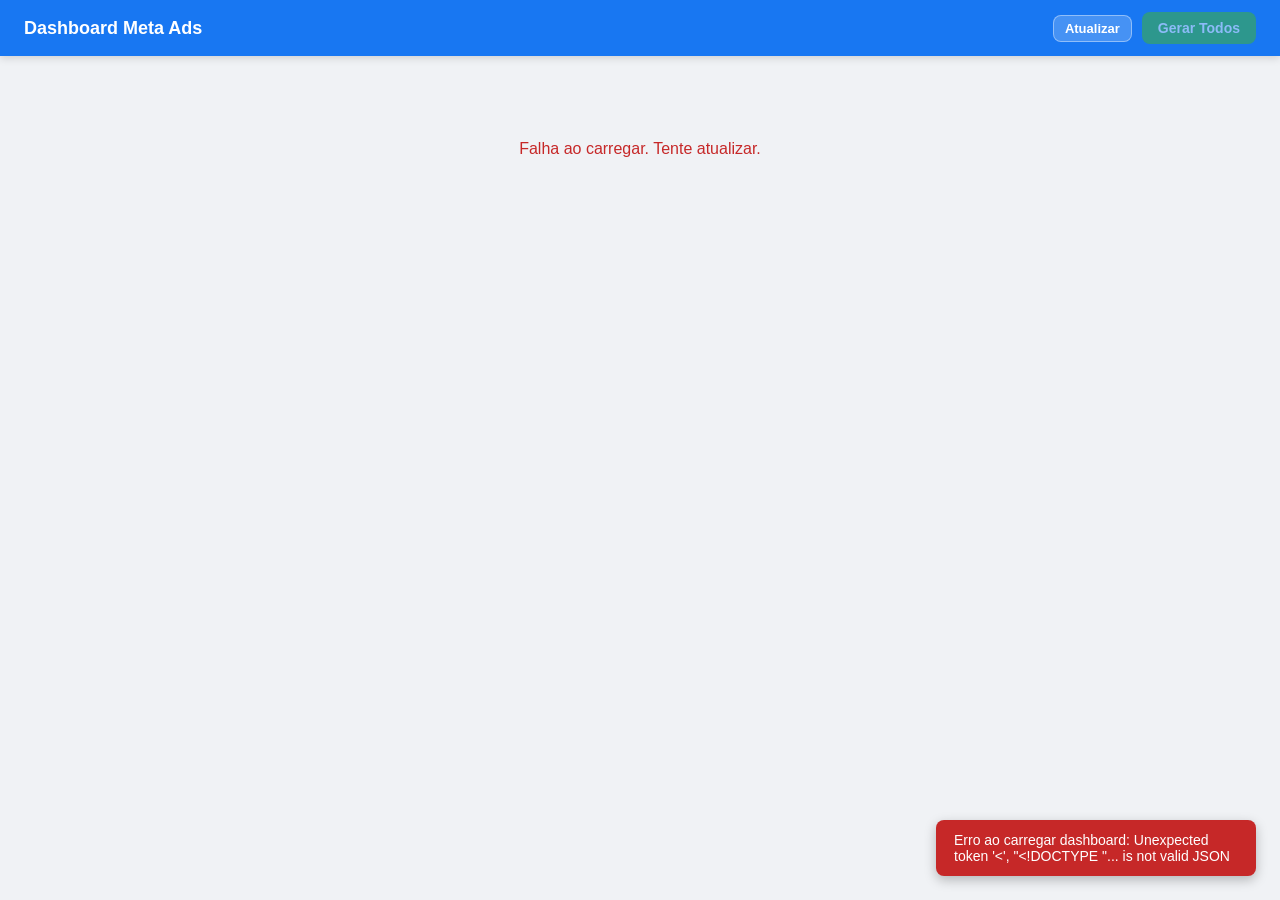
==== commit e1a04d64: "Disable report send buttons temporarily Co-Authored-By: Claude Sonnet 4.6 <noreply@anthropic.com>" ====
--- a/templates/index.html
+++ b/templates/index.html
@@ -254,6 +254,22 @@
 .camp-metric .lbl { font-size: 11px; color: #65676B; display: block; }
 .camp-spend { text-align: right; font-weight: 600; color: #1C1E21; }
 
+/* ===== Performance Flag ===== */
+.perf-flag {
+  display: inline-block;
+  width: 9px;
+  height: 9px;
+  border-radius: 50%;
+  margin-right: 5px;
+  vertical-align: middle;
+  flex-shrink: 0;
+}
+.perf-flag.green  { background: #42B72A; }
+.perf-flag.yellow { background: #F5C842; }
+.perf-flag.orange { background: #F97316; }
+.perf-flag.red    { background: #FA3E3E; }
+.perf-flag.none   { display: none; }
+
 /* ===== Campaign loading states ===== */
 .campaigns-loading {
   padding: 20px 16px;
@@ -345,7 +361,7 @@
     <div class="brand">Dashboard Meta Ads</div>
     <div class="navbar-actions">
       <button class="btn btn-white btn-sm" id="btn-refresh" onclick="loadDashboard()">Atualizar</button>
-      <button class="btn btn-success" id="btn-run-all" onclick="runAll()">Gerar Todos</button>
+      <button class="btn btn-success" id="btn-run-all" onclick="runAll()" disabled title="Envio de relatórios temporariamente desativado">Gerar Todos</button>
     </div>
   </nav>
 
@@ -450,7 +466,7 @@
     '<div class="progress-info" id="progress-' + acc.account_id + '"></div>' +
     '<div class="card-actions">' +
       '<a class="btn btn-secondary btn-sm" href="' + adsUrl + '" target="_blank" rel="noopener">Gerenciador</a>' +
-      '<button class="btn btn-primary btn-sm" id="btn-' + acc.account_id + '" onclick="runAccount(\'' + acc.account_id + '\')">Enviar</button>' +
+      '<button class="btn btn-primary btn-sm" id="btn-' + acc.account_id + '" onclick="runAccount(\'' + acc.account_id + '\')" disabled title="Envio de relatórios temporariamente desativado">Enviar</button>' +
     '</div>' +
   '</div>';
 }
@@ -460,7 +476,7 @@
   return '<div class="card-right">' +
     '<div class="card-right-header">' +
       '<span class="period-label">Período</span>' +
-      '<select class="period-select" onchange="loadCampaigns(\'' + acc.account_id + '\', this.value)">' +
+      '<select class="period-select" onchange="loadCampaigns(\'' + acc.account_id + '\', this.value, \'' + (acc.campaign_filter || '') + '\')">' +
         '<option value="7">Últimos 7 dias</option>' +
         '<option value="14">Últimos 14 dias</option>' +
         '<option value="30">Últimos 30 dias</option>' +
@@ -510,6 +526,7 @@
     '</div>';
 
     groups[type].forEach(function(c) {
+      var flag = perfFlag(type, c.cost_per_result);
       html += '<div class="campaign-row">' +
         '<div class="camp-name" title="' + c.campaign_name + '">' + c.campaign_name + '</div>' +
         '<div class="camp-metric">' +
@@ -517,7 +534,7 @@
           '<span class="lbl">' + c.result_label + '</span>' +
         '</div>' +
         '<div class="camp-metric">' +
-          '<span class="num">' + fmtCur(c.cost_per_result) + '</span>' +
+          '<span class="num"><span class="perf-flag ' + flag + '"></span>' + fmtCur(c.cost_per_result) + '</span>' +
           '<span class="lbl">Custo/' + singularize(c.result_label) + '</span>' +
         '</div>' +
         '<div class="camp-spend">' + fmtCur(c.spend) + '</div>' +
@@ -528,6 +545,27 @@
   });
 
   container.innerHTML = html;
+}
+
+// ─── Flag de desempenho por custo/resultado ──────────────────
+function perfFlag(type, costPerResult) {
+  var c = parseFloat(costPerResult);
+  if (isNaN(c) || c <= 0) return 'none';
+
+  if (type === 'MSG') {
+    if (c >= 10)  return 'red';
+    if (c >= 6)   return 'yellow';
+    return 'green';
+  }
+
+  if (type === 'IG') {
+    if (c >= 1.00) return 'red';
+    if (c >= 0.40) return 'orange';
+    if (c < 0.15)  return 'green';
+    return 'yellow';  // >= 0.15 e < 0.40
+  }
+
+  return 'none';
 }
 
 function singularize(label) {
@@ -542,12 +580,15 @@
 }
 
 // ─── Carrega campanhas de uma conta ─────────────────────────
-function loadCampaigns(accountId, days) {
+function loadCampaigns(accountId, days, filter) {
   var container = document.getElementById('campaigns-' + accountId);
   if (!container) return;
   container.innerHTML = '<div class="campaigns-loading"><div class="mini-spinner"></div>Carregando campanhas...</div>';
 
-  fetch(BASE + '/api/campaigns/' + accountId + '?days=' + (days || 7))
+  var url = BASE + '/api/campaigns/' + accountId + '?days=' + (days || 7);
+  if (filter) url += '&filter=' + encodeURIComponent(filter);
+
+  fetch(url)
     .then(function(r) { return r.json(); })
     .then(function(data) {
       if (data.error) {
@@ -600,7 +641,7 @@
   list.innerHTML = html;
 
   // Carrega campanhas de todos os cards automaticamente
-  accounts.forEach(function(acc) { loadCampaigns(acc.account_id, 7); });
+  accounts.forEach(function(acc) { loadCampaigns(acc.account_id, 7, acc.campaign_filter || ''); });
 }
 
 // ─── Carrega dados gerais (saldo, orçamento, resumo) ─────────
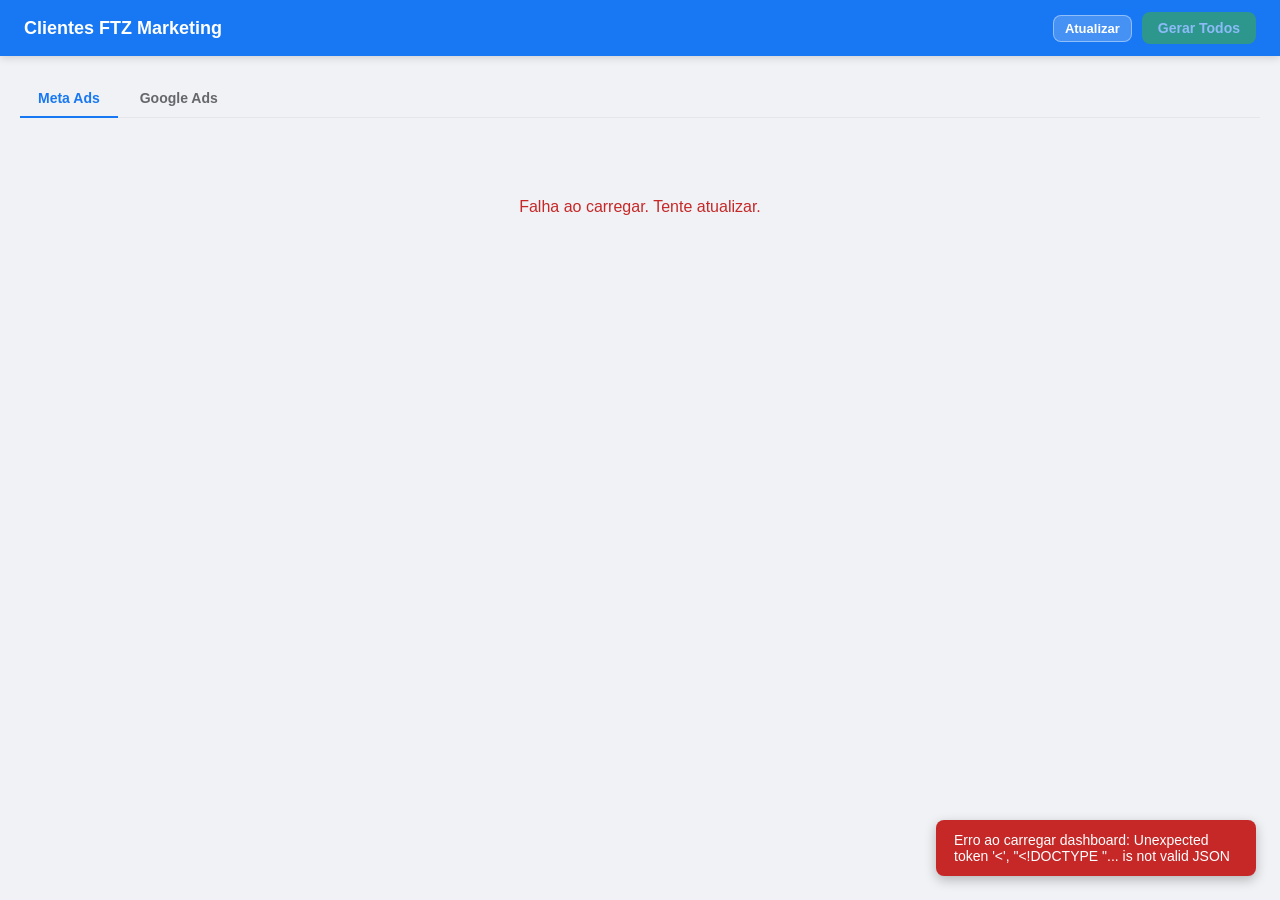
==== commit b81507d8: "Add Google Ads integration with platform tabs - New google_ads_service.py mirroring meta_service int" ====
--- a/templates/index.html
+++ b/templates/index.html
@@ -64,23 +64,30 @@
   padding: 24px 20px;
 }
 
-/* ===== Summary Bar ===== */
-.summary-bar {
-  display: flex;
-  gap: 16px;
-  margin-bottom: 24px;
-  flex-wrap: wrap;
-}
-.summary-item {
-  background: #fff;
-  border-radius: 12px;
-  padding: 14px 20px;
-  box-shadow: 0 1px 4px rgba(0,0,0,.08);
-  flex: 1;
-  min-width: 160px;
-}
-.summary-item .label { font-size: 11px; color: #65676B; text-transform: uppercase; letter-spacing: .04em; font-weight: 600; }
-.summary-item .value { font-size: 22px; font-weight: 700; margin-top: 4px; }
+/* ===== Platform Tabs ===== */
+.platform-tabs {
+  display: flex;
+  gap: 4px;
+  margin-bottom: 20px;
+  border-bottom: 1px solid #E4E6EB;
+}
+.tab-btn {
+  background: transparent;
+  border: none;
+  padding: 10px 18px;
+  font-size: 14px;
+  font-weight: 600;
+  color: #65676B;
+  cursor: pointer;
+  border-bottom: 2px solid transparent;
+  margin-bottom: -1px;
+  transition: color .15s, border-color .15s;
+}
+.tab-btn:hover { color: #1877F2; }
+.tab-btn.active {
+  color: #1877F2;
+  border-bottom-color: #1877F2;
+}
 .text-blue { color: #1877F2; }
 .text-red { color: #FA3E3E; }
 .text-green { color: #42B72A; }
@@ -347,7 +354,8 @@
   .camp-spend { display: none; }
 }
 @media (max-width: 600px) {
-  .summary-bar { flex-direction: column; }
+  .platform-tabs { gap: 0; }
+  .tab-btn { padding: 10px 14px; }
   .navbar { padding: 0 14px; }
   .container { padding: 14px 10px; }
   .campaign-row { grid-template-columns: 1fr 90px; }
@@ -358,7 +366,7 @@
 <body>
 
   <nav class="navbar">
-    <div class="brand">Dashboard Meta Ads</div>
+    <div class="brand">Clientes FTZ Marketing</div>
     <div class="navbar-actions">
       <button class="btn btn-white btn-sm" id="btn-refresh" onclick="loadDashboard()">Atualizar</button>
       <button class="btn btn-success" id="btn-run-all" onclick="runAll()" disabled title="Envio de relatórios temporariamente desativado">Gerar Todos</button>
@@ -368,23 +376,9 @@
   <div class="container">
     <div id="error-banner" class="error-banner" style="display:none"></div>
 
-    <div class="summary-bar" id="summary-bar" style="display:none">
-      <div class="summary-item">
-        <div class="label">Total de Contas</div>
-        <div class="value text-blue" id="sum-total">0</div>
-      </div>
-      <div class="summary-item">
-        <div class="label">Saldo Baixo</div>
-        <div class="value text-red" id="sum-danger">0</div>
-      </div>
-      <div class="summary-item">
-        <div class="label">Saldo OK</div>
-        <div class="value text-green" id="sum-healthy">0</div>
-      </div>
-      <div class="summary-item">
-        <div class="label">Gasto Semanal Total</div>
-        <div class="value text-blue" id="sum-spend">R$ 0</div>
-      </div>
+    <div class="platform-tabs">
+      <button class="tab-btn active" data-platform="meta" onclick="switchPlatform('meta')">Meta Ads</button>
+      <button class="tab-btn" data-platform="google" onclick="switchPlatform('google')">Google Ads</button>
     </div>
 
     <div class="cards-list" id="cards-list">
@@ -400,6 +394,17 @@
 var BASE = window.location.pathname.replace(/\/$/, '');
 var pollingIntervals = {};
 var dashboardData = [];
+var currentPlatform = 'meta';
+
+// ─── Tabs ───────────────────────────────────────────────────
+function switchPlatform(p) {
+  if (currentPlatform === p) return;
+  currentPlatform = p;
+  document.querySelectorAll('.tab-btn').forEach(function(b) {
+    b.classList.toggle('active', b.dataset.platform === p);
+  });
+  loadDashboard();
+}
 
 // ─── Formatadores ───────────────────────────────────────────
 function fmtCur(val) {
@@ -565,6 +570,12 @@
     return 'yellow';  // >= 0.15 e < 0.40
   }
 
+  if (type === 'SITE') {
+    if (c > 0.60)  return 'red';
+    if (c >= 0.26) return 'orange';
+    return 'green';  // < 0.26
+  }
+
   return 'none';
 }
 
@@ -611,37 +622,163 @@
   '</div>';
 }
 
+// ─── Google Ads — flags de performance CPC ───────────────────
+function googleCpcFlag(cpc) {
+  if (!cpc || cpc <= 0) return '';
+  if (cpc < 1)  return 'green';
+  if (cpc <= 3) return 'orange';
+  return 'red';
+}
+
+// ─── Google Ads — left panel ─────────────────────────────────
+function renderGoogleCardLeft(acc) {
+  var sc = acc.spend_status || 'healthy';
+  var pct = acc.budget > 0 ? Math.min(100, Math.round((acc.spend_mtd / acc.budget) * 100)) : 0;
+  var spendBlock =
+    '<div class="balance-block">' +
+      '<div class="balance-row">' +
+        '<span class="balance-label">Gasto no mês</span>' +
+        '<span class="balance-value ' + sc + '">' + fmtCur(acc.spend_mtd) + '</span>' +
+      '</div>' +
+      (acc.budget > 0
+        ? '<div class="progress-bar-wrap"><div class="progress-bar-fill ' + sc + '" style="width:' + pct + '%"></div></div>' +
+          '<div class="balance-details">' +
+            '<span>' + pct + '% do orçamento</span>' +
+            '<span>Orç: ' + fmtCur(acc.budget) + '/mês</span>' +
+          '</div>'
+        : '<div class="balance-details"><span>Sem orçamento configurado</span></div>') +
+    '</div>';
+
+  var adsUrl = 'https://ads.google.com/aw/campaigns?__c=' + acc.google_customer_id;
+
+  return '<div class="card-left">' +
+    '<div>' +
+      '<div class="client-name">' + acc.client_name + '</div>' +
+      '<div class="account-id">' + acc.google_customer_id + '</div>' +
+      '<span class="badge badge-postpaid" style="margin-top:6px;display:inline-block">Google Ads</span>' +
+    '</div>' +
+    spendBlock +
+    '<div class="card-actions">' +
+      '<a class="btn btn-secondary btn-sm" href="' + adsUrl + '" target="_blank" rel="noopener">Gerenciador</a>' +
+      '<button class="btn btn-primary btn-sm" disabled title="Envio de relatórios temporariamente desativado">Enviar</button>' +
+    '</div>' +
+  '</div>';
+}
+
+// ─── Google Ads — right panel ────────────────────────────────
+function renderGoogleCardRight(acc) {
+  return '<div class="card-right">' +
+    '<div class="card-right-header">' +
+      '<span class="period-label">Período</span>' +
+      '<select class="period-select" onchange="loadGoogleCampaigns(\'' + acc.google_customer_id + '\', this.value, \'' + (acc.campaign_filter || '') + '\')">' +
+        '<option value="7">Últimos 7 dias</option>' +
+        '<option value="14">Últimos 14 dias</option>' +
+        '<option value="30">Últimos 30 dias</option>' +
+      '</select>' +
+    '</div>' +
+    '<div class="campaigns-container" id="gcampaigns-' + acc.google_customer_id + '">' +
+      '<div class="campaigns-loading"><div class="mini-spinner"></div>Carregando campanhas...</div>' +
+    '</div>' +
+  '</div>';
+}
+
+// ─── Google Ads — render campanhas ───────────────────────────
+function renderGoogleCampaigns(customerId, campaigns) {
+  var container = document.getElementById('gcampaigns-' + customerId);
+  if (!container) return;
+
+  if (!campaigns || campaigns.length === 0) {
+    container.innerHTML = '<div class="campaigns-empty">Nenhuma campanha com investimento no período.</div>';
+    return;
+  }
+
+  var html = '<div class="campaign-type-group">';
+  campaigns.forEach(function(c) {
+    var flag = googleCpcFlag(c.cpc);
+    var hasConv = c.campaign_type === 'GOOGLE_CONVERSAO' && c.conversions != null;
+    html += '<div class="campaign-row">' +
+      '<div class="camp-name" title="' + c.campaign_name + '">' + c.campaign_name + '</div>' +
+      '<div class="camp-metric">' +
+        '<span class="num">' + fmtNum(c.clicks) + '</span>' +
+        '<span class="lbl">Cliques</span>' +
+      '</div>' +
+      '<div class="camp-metric">' +
+        '<span class="num"><span class="perf-flag ' + flag + '"></span>' + fmtCur(c.cpc) + '</span>' +
+        '<span class="lbl">CPC</span>' +
+      '</div>' +
+      '<div class="camp-spend">' + fmtCur(c.spend) + '</div>' +
+      (hasConv
+        ? '<div class="camp-metric" style="grid-column:1 / -1;border-top:1px dashed #F0F2F5;padding-top:6px;margin-top:2px">' +
+            '<span class="num">' + fmtNum(c.conversions) + ' conversões</span>' +
+            '<span class="lbl">Custo: ' + fmtCur(c.cost_per_conversion) + '</span>' +
+          '</div>'
+        : '') +
+    '</div>';
+  });
+  html += '</div>';
+
+  container.innerHTML = html;
+}
+
+// ─── Google Ads — carrega campanhas ──────────────────────────
+function loadGoogleCampaigns(customerId, days, filter) {
+  var container = document.getElementById('gcampaigns-' + customerId);
+  if (!container) return;
+  container.innerHTML = '<div class="campaigns-loading"><div class="mini-spinner"></div>Carregando campanhas...</div>';
+
+  var url = BASE + '/api/campaigns/google/' + customerId + '?days=' + (days || 7);
+  if (filter) url += '&filter=' + encodeURIComponent(filter);
+
+  fetch(url)
+    .then(function(r) { return r.json(); })
+    .then(function(data) {
+      if (data.error) {
+        container.innerHTML = '<div class="campaigns-empty" style="color:#C62828">Erro: ' + data.error + '</div>';
+        return;
+      }
+      renderGoogleCampaigns(customerId, data.campaigns);
+    })
+    .catch(function(e) {
+      container.innerHTML = '<div class="campaigns-empty" style="color:#C62828">Falha ao carregar.</div>';
+    });
+}
+
+// ─── Google Ads — render card completo ───────────────────────
+function renderGoogleCard(acc) {
+  var borderClass = 'border-' + (acc.spend_status || 'healthy');
+  return '<div class="client-card ' + borderClass + '" data-google-id="' + acc.google_customer_id + '">' +
+    renderGoogleCardLeft(acc) +
+    renderGoogleCardRight(acc) +
+  '</div>';
+}
+
 // ─── Render dashboard completo ───────────────────────────────
 function renderDashboard(accounts) {
   dashboardData = accounts;
   var list = document.getElementById('cards-list');
-  var summaryBar = document.getElementById('summary-bar');
 
   if (!accounts || accounts.length === 0) {
-    list.innerHTML = '<div style="text-align:center;padding:60px;color:#65676B;">Nenhuma conta encontrada.</div>';
-    summaryBar.style.display = 'none';
+    var emptyMsg = currentPlatform === 'google'
+      ? 'Nenhum cliente com conta Google Ads configurada na planilha.'
+      : 'Nenhuma conta encontrada.';
+    list.innerHTML = '<div style="text-align:center;padding:60px;color:#65676B;">' + emptyMsg + '</div>';
     return;
   }
 
-  var totalSpend = 0, dangerCount = 0, healthyCount = 0;
+  var html = '';
   accounts.forEach(function(acc) {
-    totalSpend += ((acc.weekly || {}).spend || 0);
-    if (acc.balance_status === 'danger')  dangerCount++;
-    if (acc.balance_status === 'healthy') healthyCount++;
+    html += currentPlatform === 'google' ? renderGoogleCard(acc) : renderCard(acc);
   });
-
-  document.getElementById('sum-total').textContent  = accounts.length;
-  document.getElementById('sum-danger').textContent  = dangerCount;
-  document.getElementById('sum-healthy').textContent = healthyCount;
-  document.getElementById('sum-spend').textContent   = fmtCur(totalSpend);
-  summaryBar.style.display = 'flex';
-
-  var html = '';
-  accounts.forEach(function(acc) { html += renderCard(acc); });
   list.innerHTML = html;
 
   // Carrega campanhas de todos os cards automaticamente
-  accounts.forEach(function(acc) { loadCampaigns(acc.account_id, 7, acc.campaign_filter || ''); });
+  accounts.forEach(function(acc) {
+    if (currentPlatform === 'google') {
+      loadGoogleCampaigns(acc.google_customer_id, 7, acc.campaign_filter || '');
+    } else {
+      loadCampaigns(acc.account_id, 7, acc.campaign_filter || '');
+    }
+  });
 }
 
 // ─── Carrega dados gerais (saldo, orçamento, resumo) ─────────
@@ -656,7 +793,9 @@
   }
   list.innerHTML = skeletonHtml;
 
-  fetch(BASE + '/api/dashboard')
+  var endpoint = currentPlatform === 'google' ? '/api/dashboard/google' : '/api/dashboard';
+
+  fetch(BASE + endpoint)
     .then(function(r) { return r.json(); })
     .then(function(data) {
       if (data.error) {
